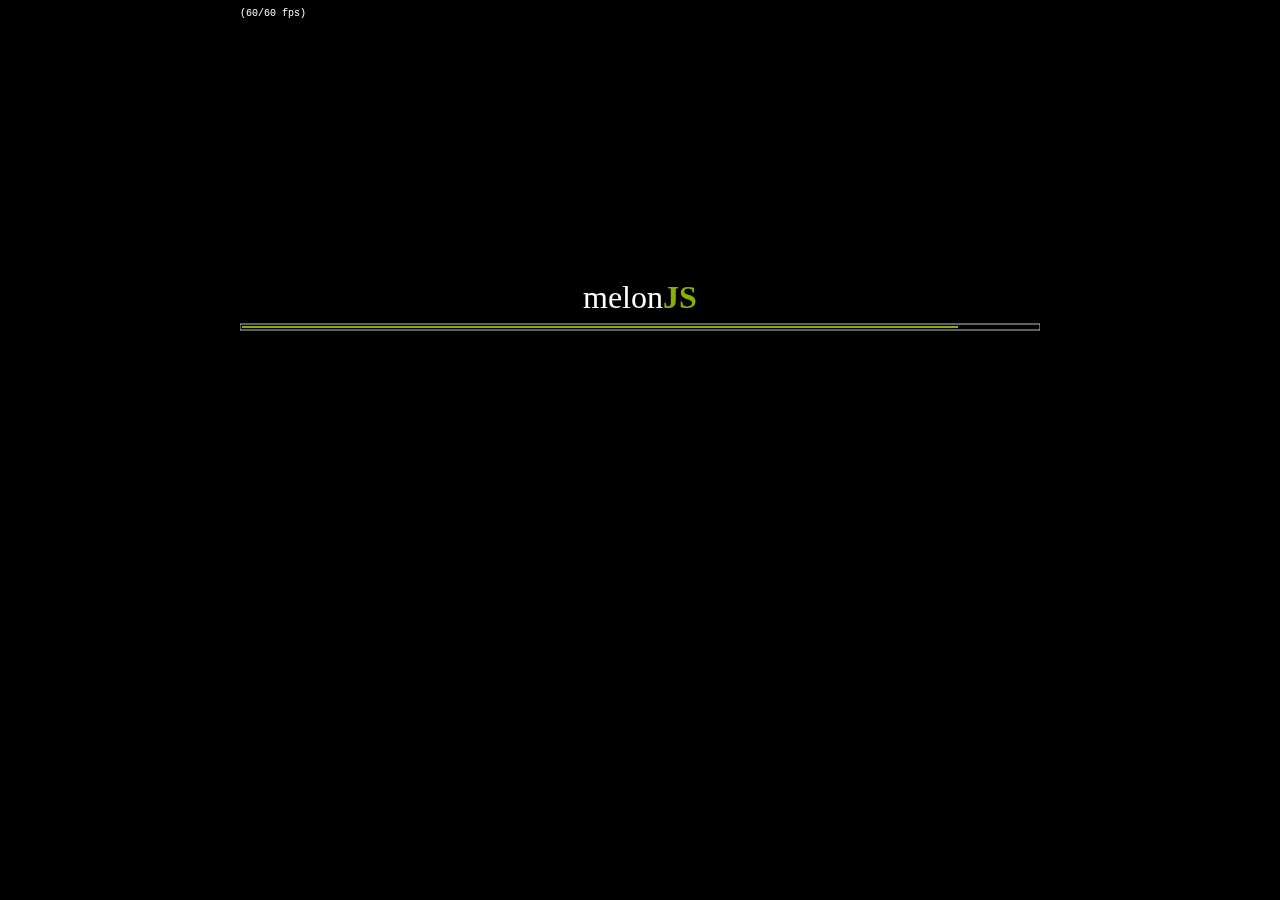
==== index.html @ e62df4d5 "Initial Commit." ====
<!DOCTYPE html>
<html>
	<head>
		
	</head>
	<body bgcolor="black">
		<center>
			<div id="jsapp">
				<font color="#FFFFFF", style="position: absolute; font-size: 10px; font-family: Courier New">
					<span id="framecounter">(0/0)</span>
				</font>
				<script type="text/javascript" src="lib/melonJS-0.9.6-min.js"></script>
				<script type="text/javascript" src="entities.js"></script>
				<script type="text/javascript" src="main.js"></script>
			</div>
		</center>
	</body>
</html>
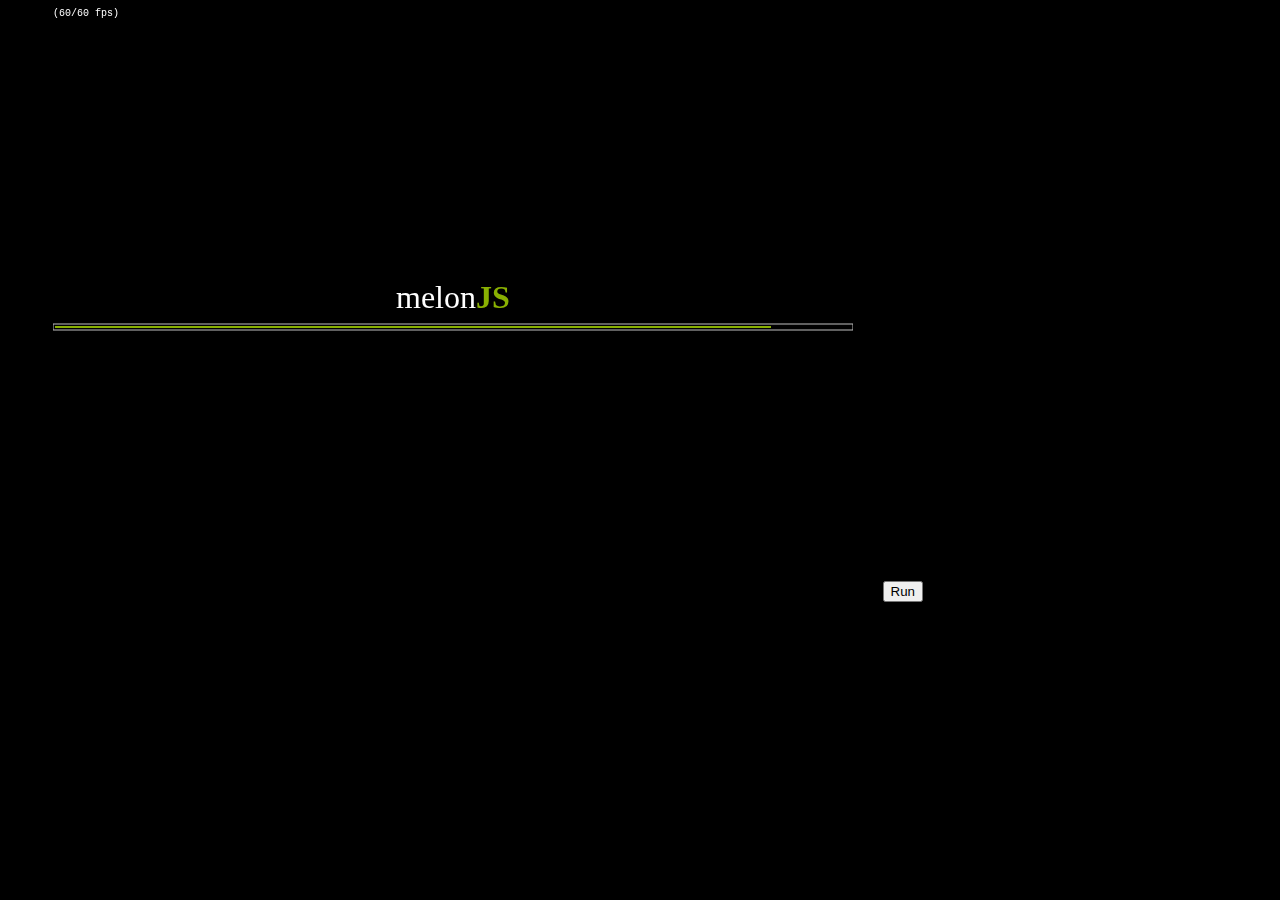
==== commit 7d925d81: "Add code editor" ====
--- a/index.html
+++ b/index.html
@@ -1,11 +1,28 @@
 <!DOCTYPE html>
 <html>
-	<head>
+<head>
+  <meta charset="UTF-8">
+  <meta http-equiv="X-UA-Compatible" content="IE=edge,chrome=1">
+  <title>Scripter</title>
+  <style type="text/css" media="screen">
+    body {
+        overflow: hidden;
+    }
+    
+    #editor { 
+        margin: 0;
+        position: absolute;
+        top: 0;
+        bottom: 0;
+        left: 810px;
+        right: 0;
+    }
+  </style>
 		
-	</head>
-	<body bgcolor="black">
+</head>
+	<body bgcolor="black" style="position: absolute; left: 45px;">
 		<center>
-			<div id="jsapp">
+			<div id="jsapp" style="left:10px">
 				<font color="#FFFFFF", style="position: absolute; font-size: 10px; font-family: Courier New">
 					<span id="framecounter">(0/0)</span>
 				</font>
@@ -14,5 +31,46 @@
 				<script type="text/javascript" src="main.js"></script>
 			</div>
 		</center>
+<pre id="editor" style="width:400px;height:560px">
+</pre>
+<input type="button" value="Run" onClick="script()" style="position: absolute;right:-70px;bottom: 10px"/>
+    
+<script src="src-noconflict/ace.js" type="text/javascript" charset="utf-8"></script>
+<script>
+     var VAR = {
+    myvalue: 0,
+    c: 0,
+    doublejump: 0,
+    block: false
+            };
+    var editor = ace.edit("editor");
+    editor.setTheme("ace/theme/monkai");
+    editor.getSession().setMode("ace/mode/javascript");
+     function script(){
+     //alert(editor.session.getValue());
+    eval(editor.session.getValue());
+    }
+/* polluted source code :vg*/
+function walk(n){
+  VAR.myvalue=10;
+  VAR.block = true;
+  setTimeout(function () {
+      VAR.myvalue=0;
+      VAR.block = false;
+    }, n*1000);
+}
+function jump(direction){ /* 'l' or 'r' or 'u' */
+    VAR.c = direction;
+    console.log("you want me to jump");
+}
+/* Yes, I know and I'm sorry. :vg*/
+function doublejump(){
+    jump();
+    doublejump = 1;
+    
+}
+ 
+</script>
+
 	</body>
-</html>+</html>
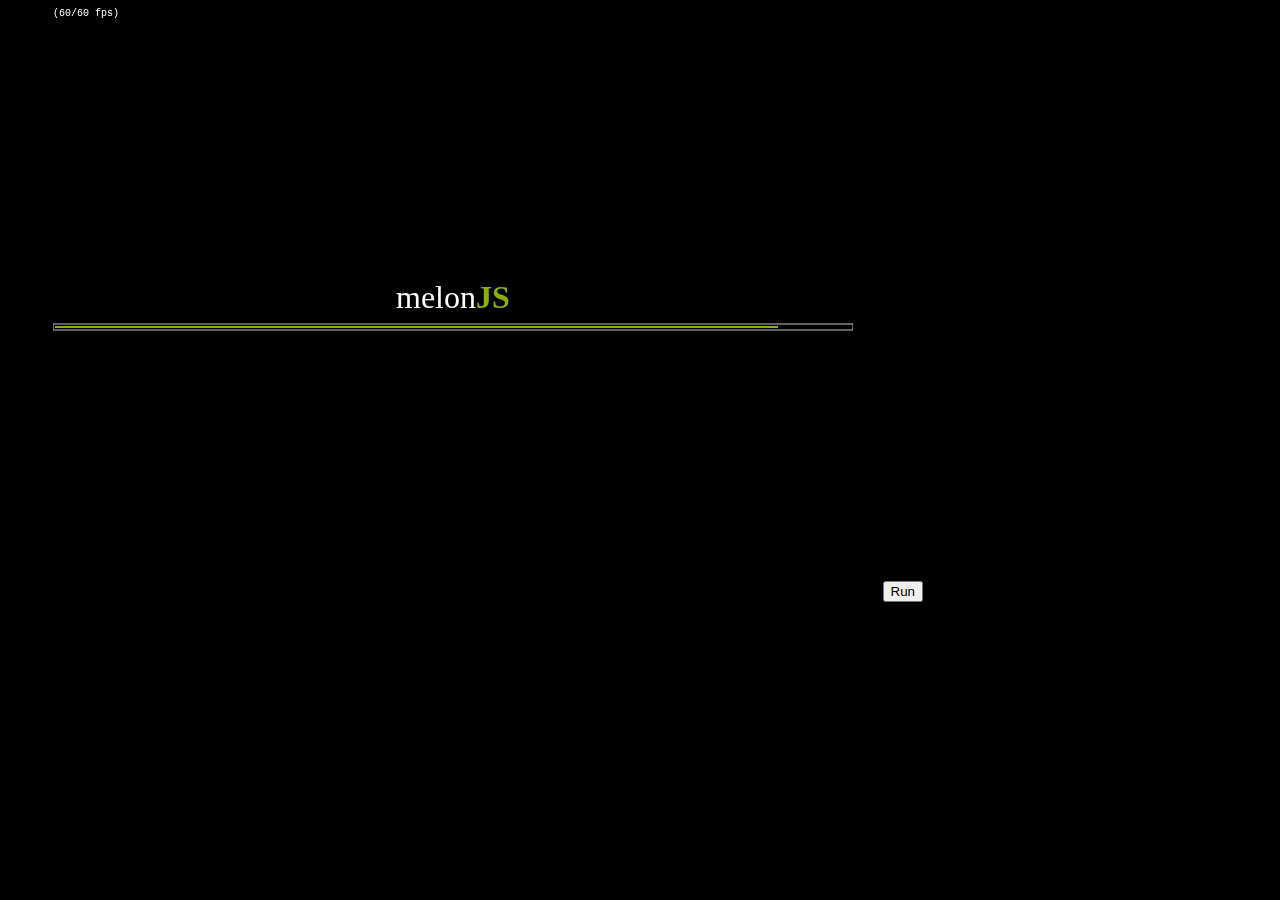
==== commit fab7a3c8: "Change gravity, higher jumps" ====
--- a/index.html
+++ b/index.html
@@ -48,7 +48,7 @@
     editor.getSession().setMode("ace/mode/javascript");
      function script(){
      //alert(editor.session.getValue());
-    eval(editor.session.getValue());
+    eval(editor.getSession().getValue());
     }
 /* polluted source code :vg*/
 function walk(n){
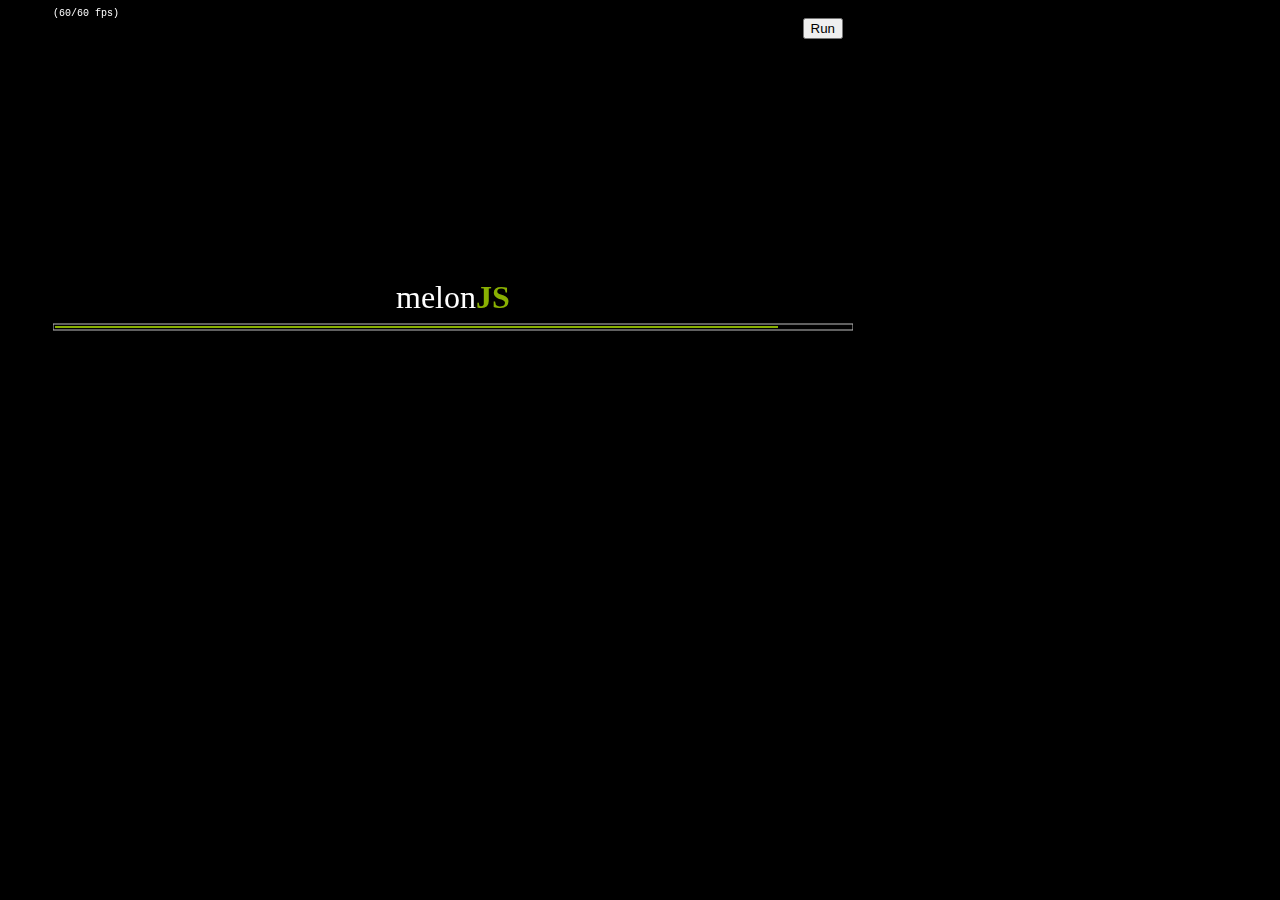
==== commit e2ad36c6: "Implement queues for concurrent calls to walk()" ====
--- a/index.html
+++ b/index.html
@@ -33,13 +33,13 @@
 		</center>
 <pre id="editor" style="width:400px;height:560px">
 </pre>
-<input type="button" value="Run" onClick="script()" style="position: absolute;right:-70px;bottom: 10px"/>
-    
+<input type="button" value="Run" onClick="script()" style="position: absolute;right:10px;top: 10px"/>
+
 <script src="src-noconflict/ace.js" type="text/javascript" charset="utf-8"></script>
 <script>
      var VAR = {
     myvalue: 0,
-    c: 0,
+    
     doublejump: 0,
     block: false
             };
@@ -51,19 +51,54 @@
     eval(editor.getSession().getValue());
     }
 /* polluted source code :vg*/
-function walk(n){
-  VAR.myvalue=10;
+
+/* walkqueue, concurrent for multiple consecutive calls */
+var walkqueue = [];
+function walk(){       /* THIS NOW WORKS */
+  player = me.game.getEntityByName("mainPlayer")[0];
+  /* Amazing code follows. *
+   * Queue implemented, move by 60px for each call. *
+   * Not clearing queues. This was fun. *
+   */
+  walkqueue.push(function(){
+                    player.doWalk(false);
+                    setInterval(function() {
+                        if(player.pos.x - currentPosX > 60){
+                            player.vel.x = 0;
+                        }
+                    }, 20);
+                 });
+
+  if(walkqueue.length > 0){
+    executeQueue = setInterval(function(){
+                                   if(walkqueue.length > 0 && player.vel.x == 0){
+                                       currentPosX = player.pos.x; 
+                                       (walkqueue.shift())();
+                                   }
+                               }, 20);
+  }
+  else{
+  console.log("clear");
+    window.clearInterval(executeQueue);
+    currentPosX = player.pos.x;
+  }
+  
+  
+  /*
+  
+  VAR.myvalue=10;   // NOT HOW THINGS ARE DONE. :vg
   VAR.block = true;
   setTimeout(function () {
       VAR.myvalue=0;
       VAR.block = false;
     }, n*1000);
+    */
 }
 function jump(direction){ /* 'l' or 'r' or 'u' */
     VAR.c = direction;
     console.log("you want me to jump");
 }
-/* Yes, I know and I'm sorry. :vg*/
+/* Yes, I know and I'm sorry. :vg*//* not needed anymore */
 function doublejump(){
     jump();
     doublejump = 1;
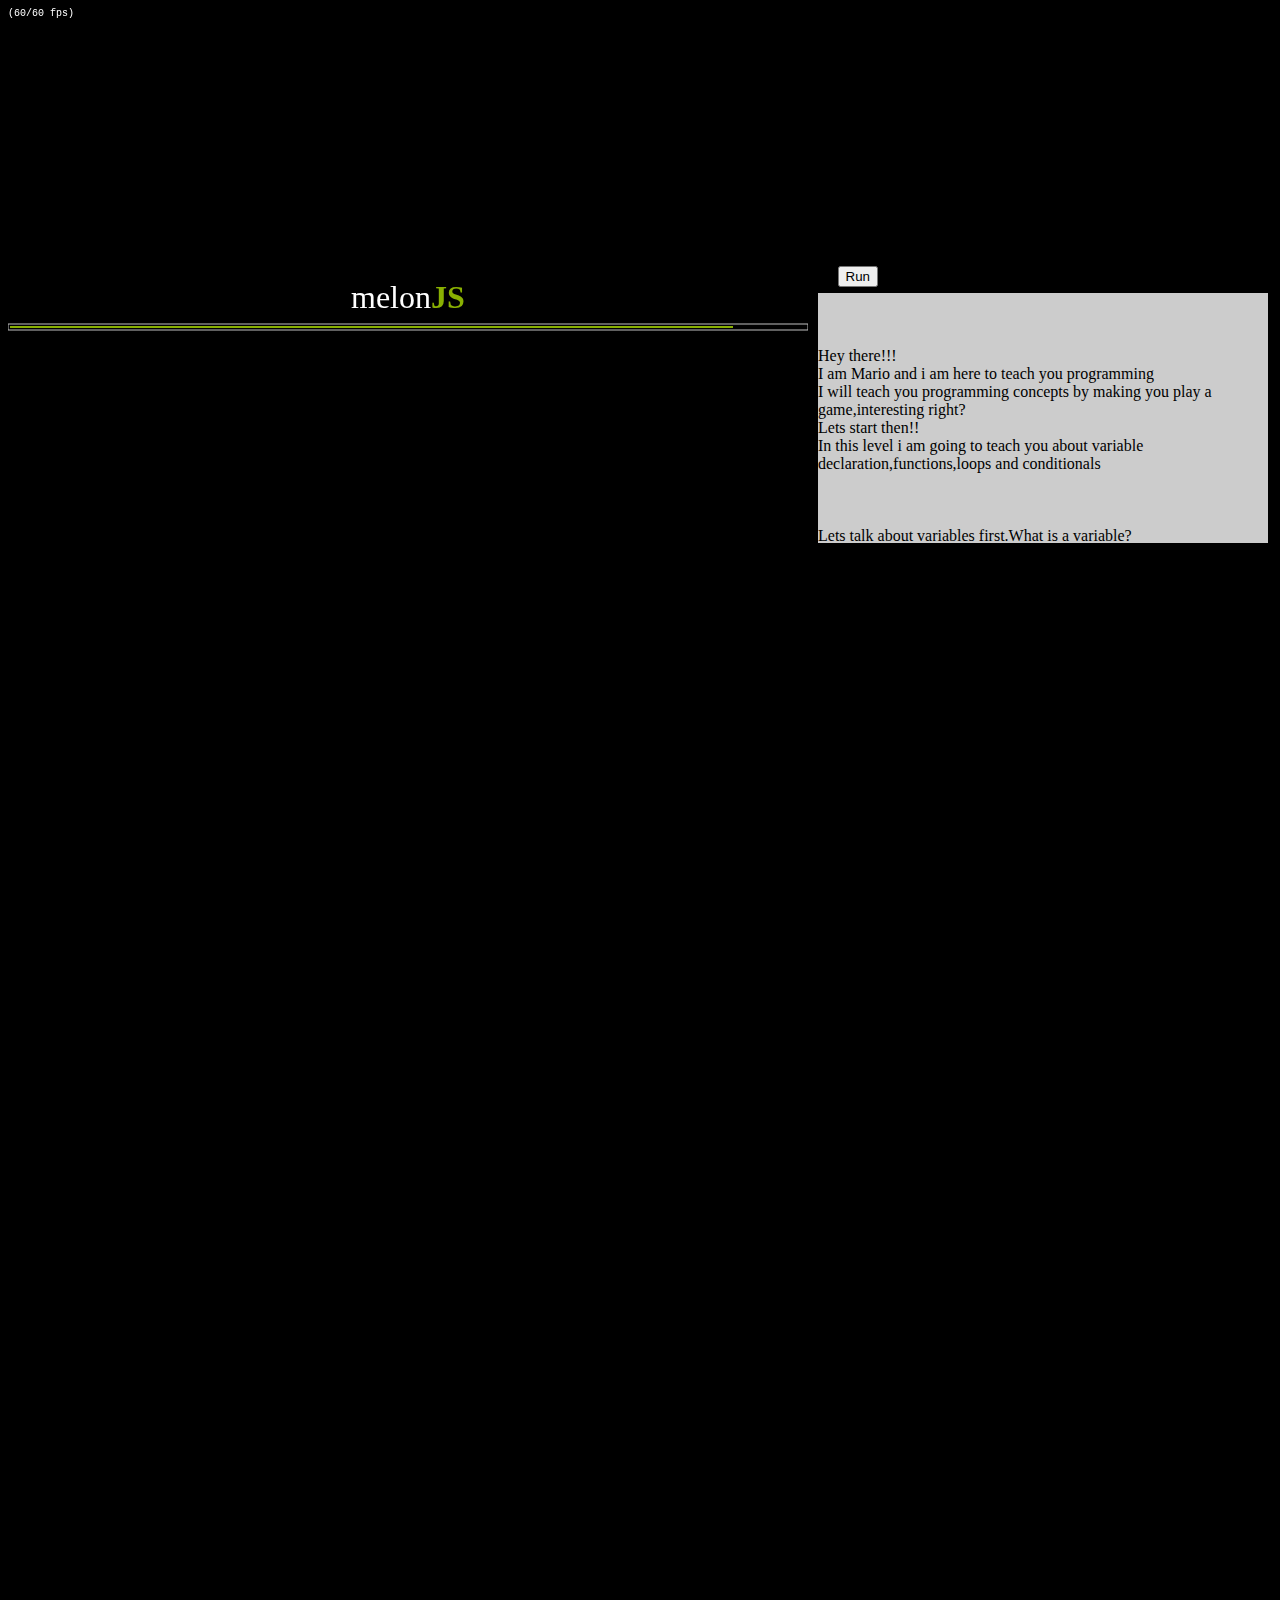
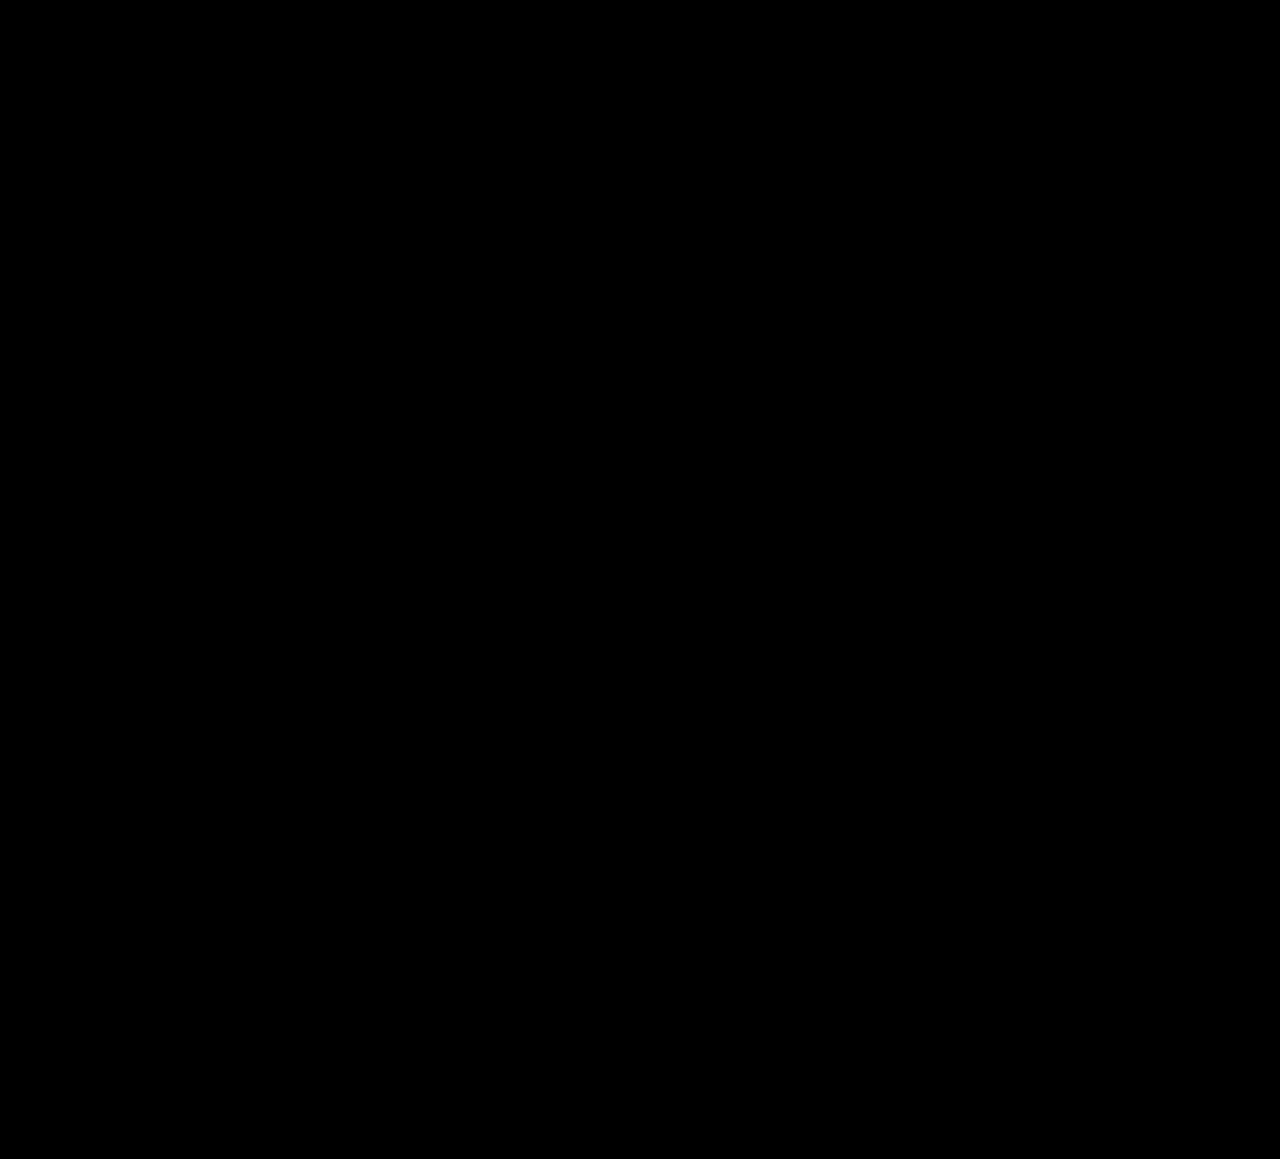
==== commit 0f820e50: "Add tutorial" ====
--- a/index.html
+++ b/index.html
@@ -4,6 +4,16 @@
   <meta charset="UTF-8">
   <meta http-equiv="X-UA-Compatible" content="IE=edge,chrome=1">
   <title>Scripter</title>
+  <link type="text/css" rel="stylesheet" href="css/rhinoslider-1.05.css" />
+		<script type="text/javascript" src="http://ajax.googleapis.com/ajax/libs/jquery/1.7/jquery.min.js"></script>
+		<script type="text/javascript" src="js/rhinoslider-1.05.min.js"></script>
+		<script type="text/javascript" src="js/mousewheel.js"></script>
+		<script type="text/javascript" src="js/easing.js"></script>
+		<script type="text/javascript">
+			$(document).ready(function(){
+				$('#slider').rhinoslider();
+			});
+		</script>
   <style type="text/css" media="screen">
     body {
         overflow: hidden;
@@ -17,29 +27,77 @@
         left: 810px;
         right: 0;
     }
+    #slider {
+	    width:450px;
+	    height:250px;
+				
+	    /*IE bugfix*/
+	    padding:0;
+	    margin:0;
+	 }
+			
+	#slider li { list-style:none; }
+			
+	#page {
+		width:450px;
+		margin:50px auto;
+	       }
   </style>
 		
 </head>
-	<body bgcolor="black" style="position: absolute; left: 45px;">
-		<center>
-			<div id="jsapp" style="left:10px">
-				<font color="#FFFFFF", style="position: absolute; font-size: 10px; font-family: Courier New">
-					<span id="framecounter">(0/0)</span>
-				</font>
-				<script type="text/javascript" src="lib/melonJS-0.9.6-min.js"></script>
-				<script type="text/javascript" src="entities.js"></script>
-				<script type="text/javascript" src="main.js"></script>
-			</div>
-		</center>
-<pre id="editor" style="width:400px;height:560px">
+	<body bgcolor="black" style="position: absolute; left: 0px;">
+                <center>
+                        <div id="jsapp" style="left:10px">
+                                <font color="#FFFFFF", style="position: absolute; font-size: 10px; font-family: Courier New">
+                                        <span id="framecounter">(0/0)</span>
+                                </font>
+                                <script type="text/javascript" src="lib/melonJS-0.9.6-min.js"></script>
+                                <script type="text/javascript" src="entities.js"></script>
+                                <script type="text/javascript" src="main.js"></script>
+                        </div>
+                </center>
+<pre id="editor" style="width:450px;height:250px">
 </pre>
-<input type="button" value="Run" onClick="script()" style="position: absolute;right:10px;top: 10px"/>
+<input type="button" value="Run" onClick="script()" style="position: absolute;right:-70px;bottom: 325px"/>
+<div id="page" style="position:absolute;background:#ccc;top:235px;left:810px;width:450px;">
+			<ul id="slider">
+<li><br><br><br>Hey there!!!<br>I am Mario and i am here to teach you programming<br>I will teach you programming concepts by making you play a game,interesting right?<br>Lets start then!!<br>In this level i am going to teach you about variable declaration,functions,loops and conditionals</li>
 
+<li><br><br><br>Lets talk about variables first.What is a variable?<br>A variable is the name for a place in the computer's memory where you store some data.Confused? Let me explain in a simple way<br>Imagine a very large warehouse with lots of storage bays, tables, shelves, special rooms etc. These are all places where you can store something. Lets imagine we have a crate of apples in the warehouse. Where exactly is it located?</li>
+
+<li><br><br><br>We wouldn't say that it is stored 31' 2" from the west wall and 27' 8" from the north wall. In programming terms we also wouldn't say that my total salary paid this year is stored in four bytes starting at location 123,476,542,732 in RAM.<br>The computer will place variables in different locations each time our program is run. However our program knows exactly where the data is located. We do this by creating a variable to refer to it and then let the compiler handle all the messy details about where it is actually located.</li>
+
+<li><br><br><br>Now lets create our first variable.<br>var i=2;<br>Here we are creating a varible i and storing the value 2 in it.Why did i use a semi colon in the end? Here each statement terminates with a semi colon.<br>Now we have successfully initialized a variable and stored a value in it.In the coming part you will learn about how to use these variables</li>
+				
+<li><br><br><br>Lets talk about conditionals now<br>Conditionals are expressions that evaluate to either true or false. They are mostly used to determine Program Flow through if statements and while loops.<br>Often a computer program must make choices on which way to proceed, e.g., if the ball is in bounds, do one thing, else, do something different... if the all data has been processed, end the program, else continue to the next data item... while the player has lives left continue the game etc<br>These "things" are called Conditions. Usually this is in the form of a mathematical statment using equals, less-than, or greater-than.</li>
+
+<li><br><br><br>Lets see with an example<br>var i=2;<br>if(i==1){<br>i=i+1;<br>}<br>else{<br>i=i-1;<br>}<br>Here we are assigning value 2 to a variable i and then checking whether the value of i is 1 or not.It is is one we are adding 1 to the i value and substracting 1 if it is not</li>
+
+<li><br><br><br>What are functions in programming?<br>Functions are "self contained" modules of code that accomplish a specific task.Once a function is written, it can be used over and over and over again. When a function is "called" the program "leaves" the current section of code and begins to execute the first line inside the function.In case of inbuilt functions mostly we don't care how a function does it.We should know what is supposed to go into them, and what is supposed to come out of them.</li>
+
+<li><br><br><br>Now lets see what loop's are<br>Loops allows us to repeat a single (or several) lines of code over and over again. This allows us to "write once" and then "execute many times".Lets see with an example<br>var i=5;<br>while(i>0){<br>i=i-1; //Decreasing the value of i by one<br>}</li>
+
+<li><br><br><br>In this example we were declaring a variable i by giving value 5 to it.Then "while(i>0)" checks whether the value of i os grater than zero or it,if it is greater than zero then the statement "i=i-1" inside the brackets gets executed and value of i is decreased.Then again "while(i>0)" gets executed and this loop keeps on running until i becomes zero<br>The statement which starts with "//" is called a comment.We write comments in between the code to make it more understanble.Comments are ignored by the compiler</li>
+
+<li><br><br><br>Now you are ready to play this level of the game.I will now teach you how to control the character<br>var i = 3;<br>
+while(i > 0){<br>
+    walk();         // walk i = 3 steps forward because it is executed "i" times <br>
+    if(i == 2){<br>
+        jump();     // jump when i becomes 2 <br>
+             }<br>
+      i=i-1;<br>
+}<br></li>
+<li><li><br><br><br>Now lets try to understand what is written in the code.You are seeing the statements "walk()" and "jump()" for the first time.walk and jump are the internal functions which make the character walk and jump respectively."walk()" This is how we call the jump function.Each time "walk" function is called the character moves one step ahead and each time "jump" function is called the character jumps once<br>So,in the code written above character walks two steps ahead then jumps once and then walks one more ste ahead.</li>
+
+<li><li><br><br><br><br>Now,for completing this level you have write a short script to move the character to the end of the map by avoiding the obstacles in between.The map is 25 steps long and the pothole is after two steps.Dont forget to collect the key!!<br>Happy Coding and All the Best!!</li>
+			</ul>
+</div>
+    
 <script src="src-noconflict/ace.js" type="text/javascript" charset="utf-8"></script>
 <script>
      var VAR = {
     myvalue: 0,
-    
+    c: 0,
     doublejump: 0,
     block: false
             };
@@ -48,62 +106,33 @@
     editor.getSession().setMode("ace/mode/javascript");
      function script(){
      //alert(editor.session.getValue());
-    eval(editor.getSession().getValue());
+    eval(editor.session.getValue());
     }
 /* polluted source code :vg*/
-
-/* walkqueue, concurrent for multiple consecutive calls */
-var walkqueue = [];
-function walk(){       /* THIS NOW WORKS */
-  player = me.game.getEntityByName("mainPlayer")[0];
-  /* Amazing code follows. *
-   * Queue implemented, move by 60px for each call. *
-   * Not clearing queues. This was fun. *
-   */
-  walkqueue.push(function(){
-                    player.doWalk(false);
-                    setInterval(function() {
-                        if(player.pos.x - currentPosX > 60){
-                            player.vel.x = 0;
-                        }
-                    }, 20);
-                 });
-
-  if(walkqueue.length > 0){
-    executeQueue = setInterval(function(){
-                                   if(walkqueue.length > 0 && player.vel.x == 0){
-                                       currentPosX = player.pos.x; 
-                                       (walkqueue.shift())();
-                                   }
-                               }, 20);
-  }
-  else{
-  console.log("clear");
-    window.clearInterval(executeQueue);
-    currentPosX = player.pos.x;
-  }
-  
-  
-  /*
-  
-  VAR.myvalue=10;   // NOT HOW THINGS ARE DONE. :vg
+function walk(n){
+  VAR.myvalue=10;
   VAR.block = true;
   setTimeout(function () {
       VAR.myvalue=0;
       VAR.block = false;
     }, n*1000);
-    */
 }
 function jump(direction){ /* 'l' or 'r' or 'u' */
     VAR.c = direction;
     console.log("you want me to jump");
 }
-/* Yes, I know and I'm sorry. :vg*//* not needed anymore */
+/* Yes, I know and I'm sorry. :vg*/
 function doublejump(){
     jump();
     doublejump = 1;
     
 }
+
+function Redirect()
+{
+    window.location="newgame.html";
+}
+
  
 </script>
 
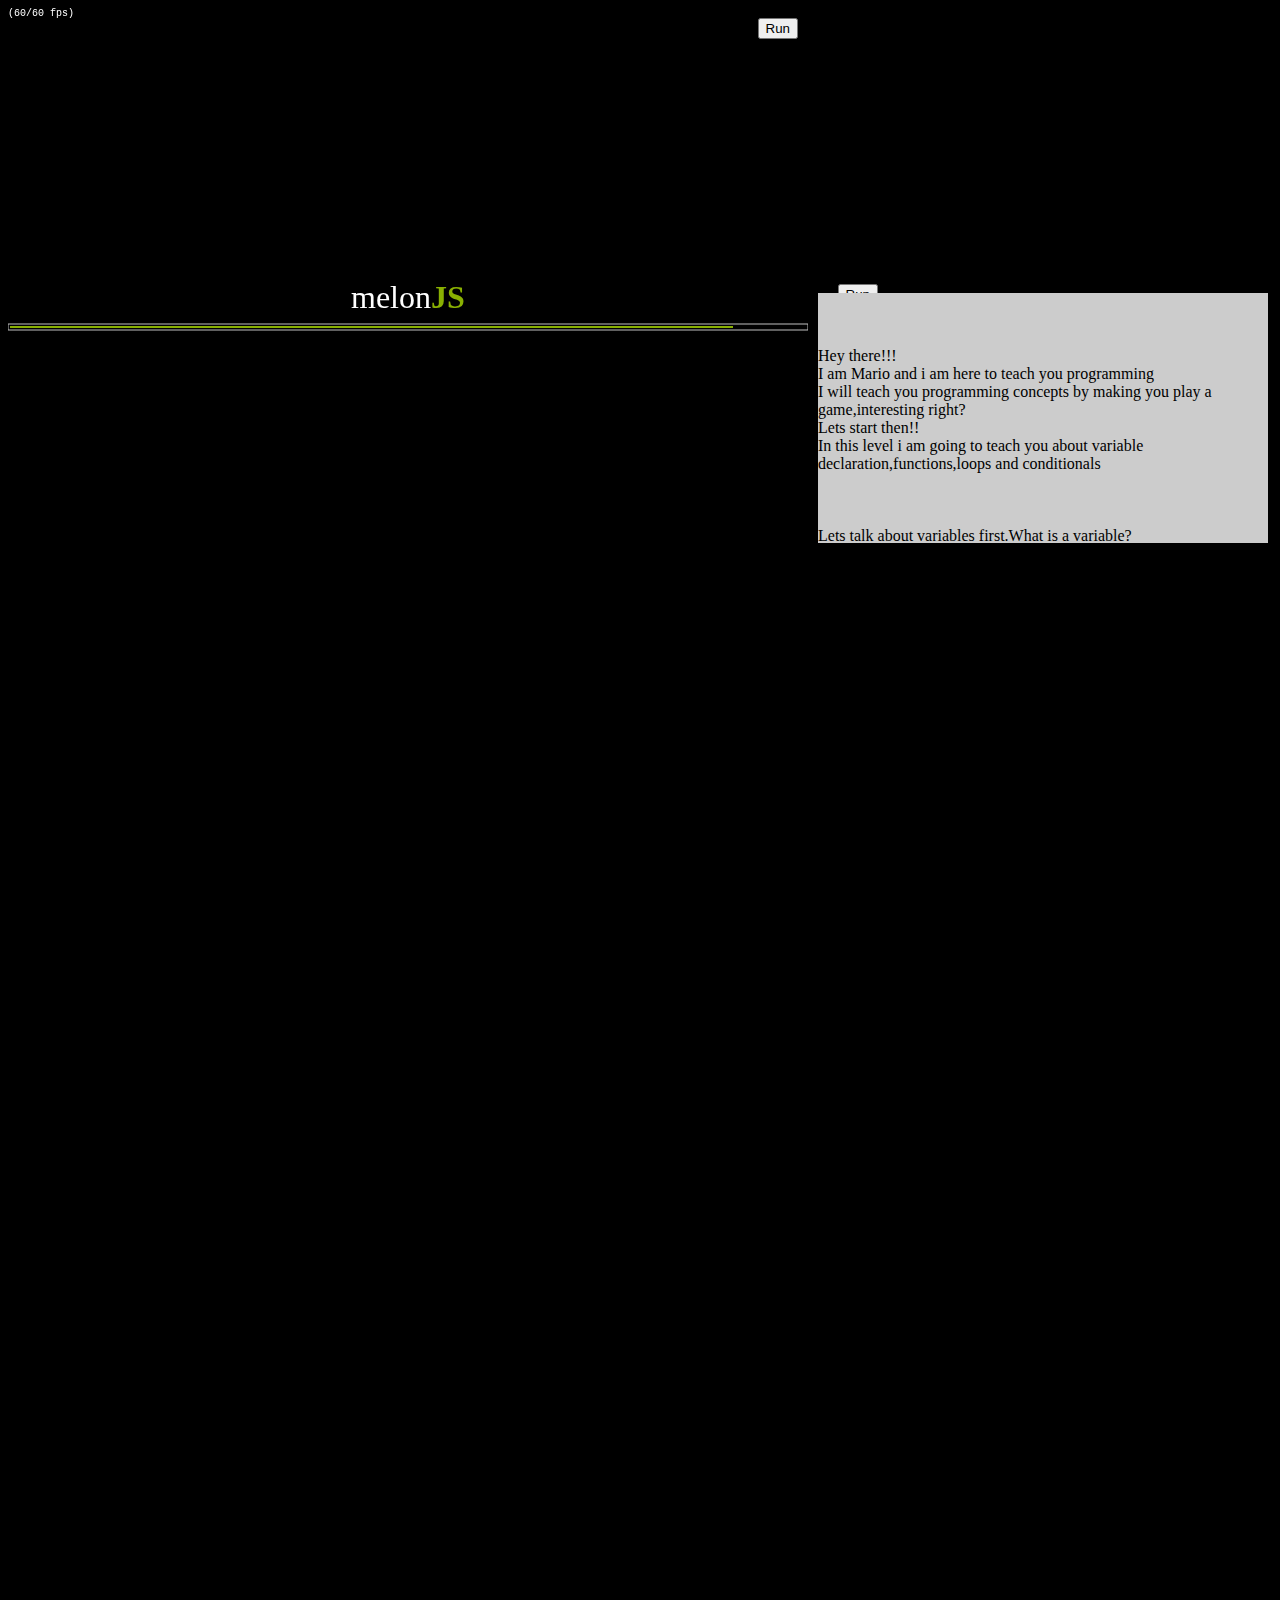
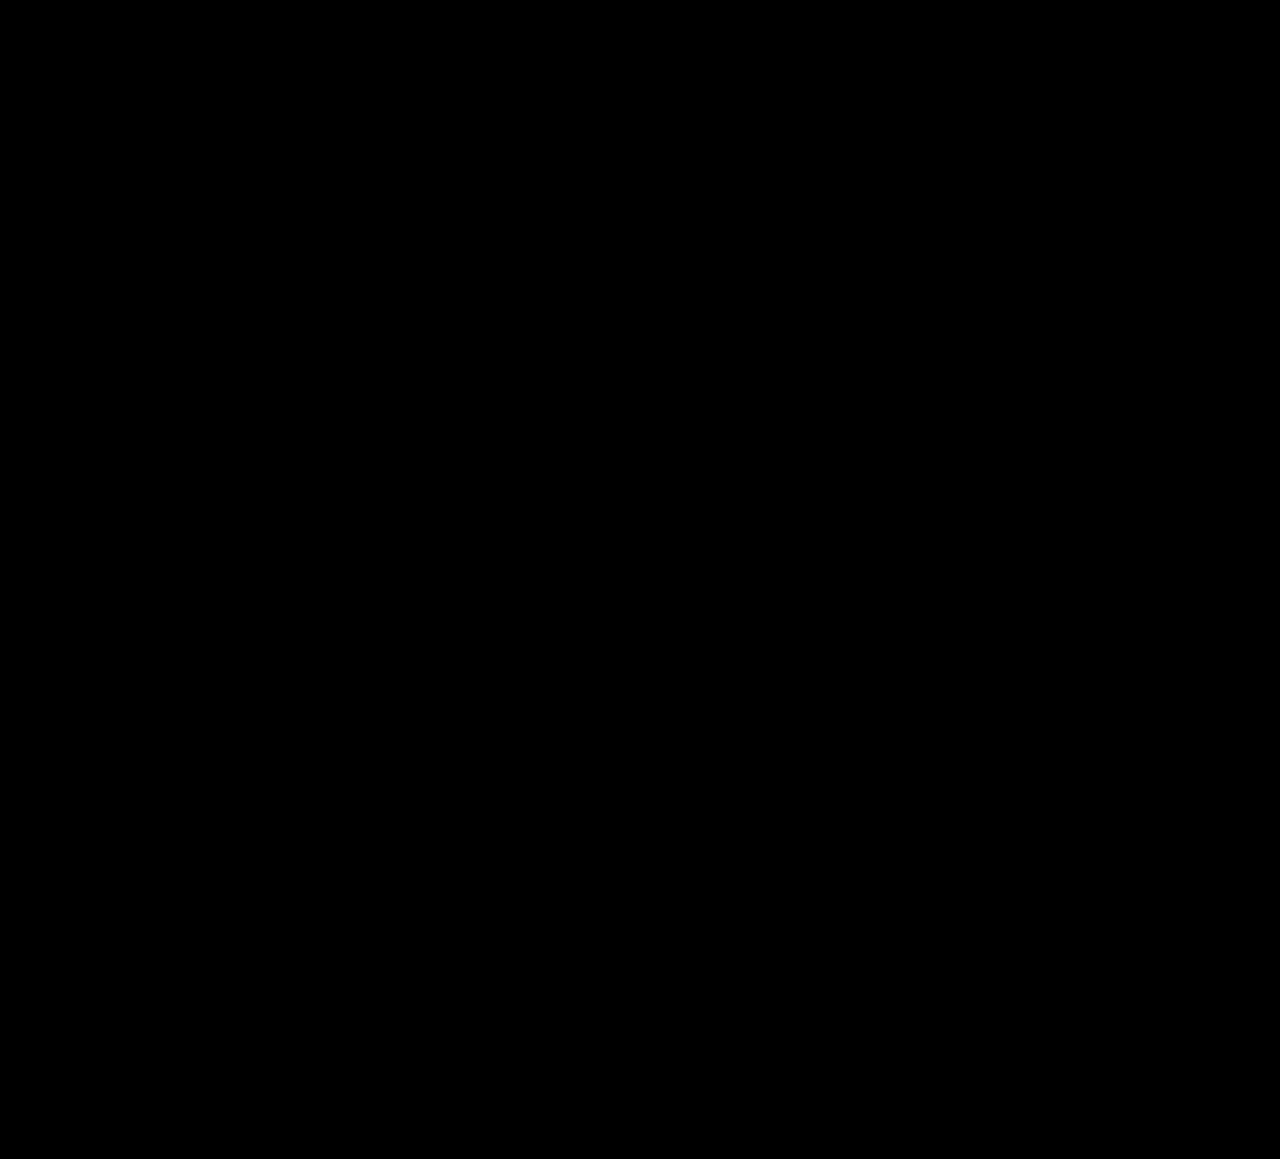
==== commit bb4d546d: "Add slider; Merge branch 'slider'" ====
--- a/index.html
+++ b/index.html
@@ -58,6 +58,10 @@
                 </center>
 <pre id="editor" style="width:450px;height:250px">
 </pre>
+
+<input type="button" value="Run" onClick="script()" style="position: absolute;right:10px;top: 10px"/>
+
+=======
 <input type="button" value="Run" onClick="script()" style="position: absolute;right:-70px;bottom: 325px"/>
 <div id="page" style="position:absolute;background:#ccc;top:235px;left:810px;width:450px;">
 			<ul id="slider">
@@ -93,11 +97,12 @@
 			</ul>
 </div>
     
+
 <script src="src-noconflict/ace.js" type="text/javascript" charset="utf-8"></script>
 <script>
      var VAR = {
     myvalue: 0,
-    c: 0,
+    
     doublejump: 0,
     block: false
             };
@@ -106,22 +111,60 @@
     editor.getSession().setMode("ace/mode/javascript");
      function script(){
      //alert(editor.session.getValue());
-    eval(editor.session.getValue());
+    eval(editor.getSession().getValue());
     }
 /* polluted source code :vg*/
-function walk(n){
-  VAR.myvalue=10;
+
+/* walkqueue, concurrent for multiple consecutive calls */
+var walkqueue = [];
+function walk(){       /* THIS NOW WORKS */
+  player = me.game.getEntityByName("mainPlayer")[0];
+  /* Amazing code follows. *
+   * Queue implemented, move by 60px for each call. *
+   * Not clearing queues. This was fun. *
+   */
+   console.log("walknow");
+   
+   
+  walkqueue.push(function(){
+                    player.doWalk(false);
+                    setInterval(function() {
+                        if(player.pos.x - currentPosX > 60){
+                            player.vel.x = 0;
+                        }
+                    }, 20);
+                 });
+
+  if(walkqueue.length > 0){
+    executeQueue = setInterval(function(){
+                                   if(walkqueue.length > 0 && player.vel.x == 0){
+                                       currentPosX = player.pos.x; 
+                                       (walkqueue.shift())();
+                                   }
+                               }, 20);
+  }
+  else{
+  console.log("clear");
+    window.clearInterval(executeQueue);
+    currentPosX = player.pos.x;
+  }
+  
+  
+  /*
+  
+  VAR.myvalue=10;   // NOT HOW THINGS ARE DONE. :vg
   VAR.block = true;
   setTimeout(function () {
       VAR.myvalue=0;
       VAR.block = false;
     }, n*1000);
+    */
 }
 function jump(direction){ /* 'l' or 'r' or 'u' */
     VAR.c = direction;
     console.log("you want me to jump");
 }
-/* Yes, I know and I'm sorry. :vg*/
+/* Yes, I know and I'm sorry. :vg*//* not needed anymore */
 function doublejump(){
     jump();
     doublejump = 1;
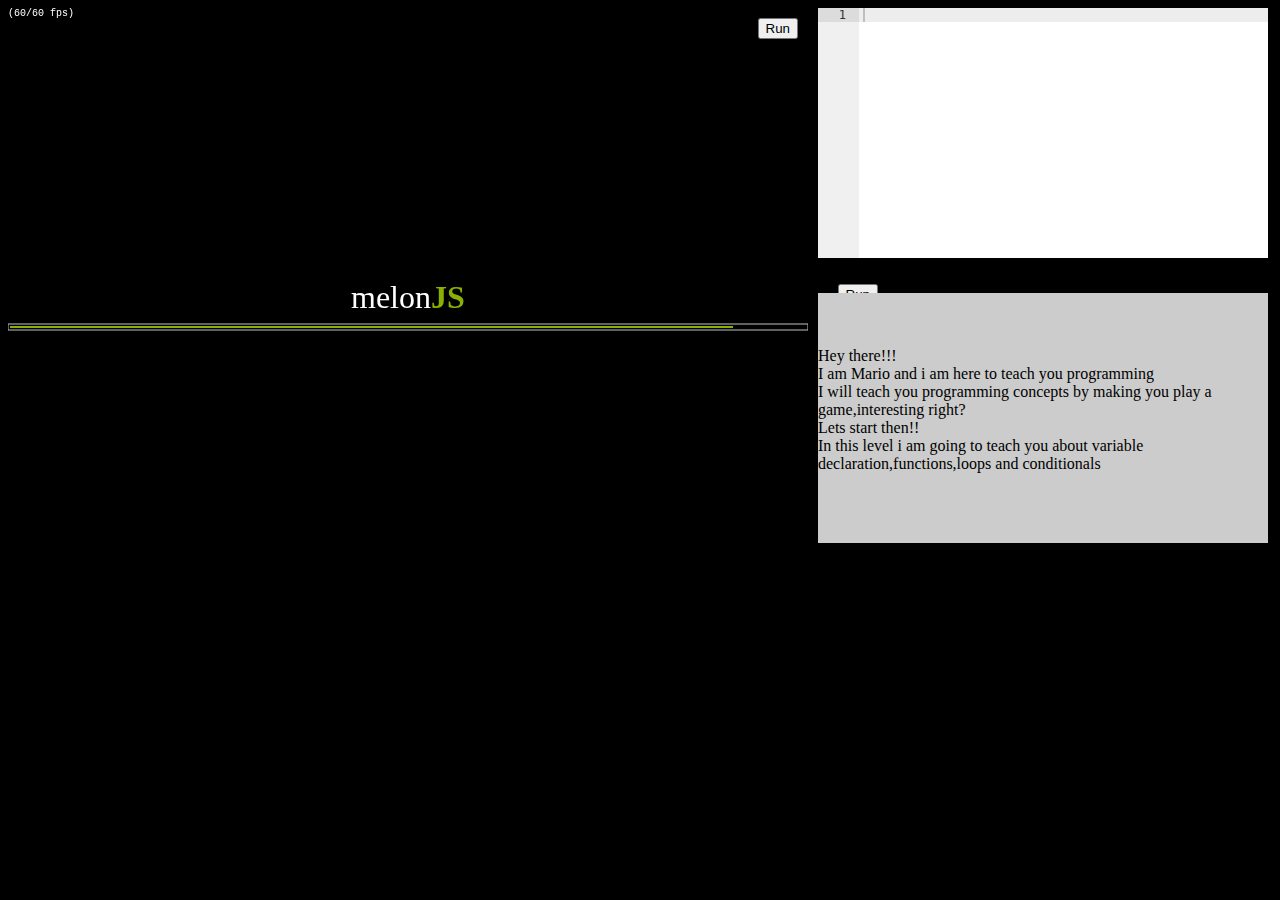
==== commit bd3acfa9: "non concurrent jump() written" ====
--- a/index.html
+++ b/index.html
@@ -100,23 +100,71 @@
 
 <script src="src-noconflict/ace.js" type="text/javascript" charset="utf-8"></script>
 <script>
-     var VAR = {
-    myvalue: 0,
+var walkqueue = [];
+var walking = false;
+var jumpedyet = false;
+var VAR = {
+   myvalue: 0,
     
     doublejump: 0,
     block: false
             };
-    var editor = ace.edit("editor");
-    editor.setTheme("ace/theme/monkai");
-    editor.getSession().setMode("ace/mode/javascript");
-     function script(){
+var editor = ace.edit("editor");
+editor.setTheme("ace/theme/monkai");
+editor.getSession().setMode("ace/mode/javascript");
+function script(){
      //alert(editor.session.getValue());
+     walking = true;
+     jumpedyet = false;
     eval(editor.getSession().getValue());
     }
 /* polluted source code :vg*/
 
 /* walkqueue, concurrent for multiple consecutive calls */
-var walkqueue = [];
+
+var runqueue = [];
+/* jump */
+function jump(){
+    player = me.game.getEntityByName("mainPlayer")[0];
+    
+    //stop();
+    
+    //if(walkqueue.length == 0){
+        walk();
+        player.doJump();
+        console.log("jump" + player.vel.x);
+      //  }
+    //player.doWalk(false);
+    /*if(walkqueue.length > 0){
+        setInterval(function(){
+                    player.
+        })
+    }*/
+    /*if(walkqueue.length == 0){*/
+    /*jumpExec = setInterval(function(){
+                if(!walking && !jumpedyet){
+                    //stop();
+                    player.vel.x += 30;
+                    player.doJump();
+                    setTimeout(function(){player.vel.x = 0; jumpedyet = true; console.log("landed");}, 800);
+                    
+                }
+        }, 100);
+     if(jumpedyet){
+        clearInterval(jumpExec);
+        console.log("jump clear");
+        //walking = true;
+     }
+   //  jumpedyet = false;
+    /*}*/
+}
+
+function stop(){
+    player = me.game.getEntityByName("mainPlayer")[0];
+    walkqueue = [];
+    //player.vel.x = 0;
+}
+
 function walk(){       /* THIS NOW WORKS */
   player = me.game.getEntityByName("mainPlayer")[0];
   /* Amazing code follows. *
@@ -131,6 +179,7 @@
                     setInterval(function() {
                         if(player.pos.x - currentPosX > 60){
                             player.vel.x = 0;
+                            walking = false;
                         }
                     }, 20);
                  });
@@ -140,6 +189,7 @@
                                    if(walkqueue.length > 0 && player.vel.x == 0){
                                        currentPosX = player.pos.x; 
                                        (walkqueue.shift())();
+                                       walking = true;
                                    }
                                }, 20);
   }
@@ -160,10 +210,11 @@
     }, n*1000);
     */
 }
-function jump(direction){ /* 'l' or 'r' or 'u' */
+/*
+function jump(direction){ /* 'l' or 'r' or 'u' *//*
     VAR.c = direction;
     console.log("you want me to jump");
-}
+}*/
 /* Yes, I know and I'm sorry. :vg*//* not needed anymore */
 function doublejump(){
     jump();
--- a/css/rhinoslider-1.05.css
+++ b/css/rhinoslider-1.05.css
@@ -0,0 +1,123 @@
+/**
+  * Rhinoslider 1.05
+  * http://rhinoslider.com/
+  *
+  * Copyright 2013: Sebastian Pontow, Rene Maas (http://renemaas.de/)
+  * Dual licensed under the MIT or GPL Version 2 licenses.
+  * http://rhinoslider.com/license/
+  */
+.rhino-btn {
+	background:url(../img/rhinoslider-sprite.png) 0 0 no-repeat;
+	z-index:10;
+	width:56px;
+	height:53px;
+	display:block;
+	text-indent:-999%;
+	-webkit-user-select:none;
+	-moz-user-select:none;
+	user-select:none;
+}
+
+.rhino-prev, .rhino-next { bottom:-4px; }
+
+.rhino-prev {
+	left:-6px;
+	background-position:-168px 0;
+}
+
+.rhino-next {
+	right:-6px;
+	background-position:-106px 0;
+}
+
+.rhino-prev:hover { background-position:-168px -53px; }
+
+.rhino-next:hover { background-position:-106px -53px; }
+
+.rhino-toggle {
+	top:-4px;
+	left:-6px;
+}
+
+.rhino-play { background-position:0 170; }
+
+.rhino-play:hover { background-position:0 -53px; }
+
+.rhino-pause { background-position:-56px 0; }
+
+.rhino-pause:hover { background-position:-56px -53px; }
+
+.rhino-container { position:relative; }
+
+.rhino-caption {
+	position:absolute;
+	background: #000;
+	display:none;
+	left:0;
+	right:0;
+	top:0;
+	color:#fff;
+	padding:10px;
+	text-align:right;
+	-webkit-user-select:none;
+	-moz-user-select:none;
+	user-select:none;
+}
+
+.rhino-bullets {
+	position: absolute;
+	bottom: -3px;
+	left: 50%;
+	margin:0 0 0 -50px;
+	z-index: 10;
+	background: #fff;
+	padding:0;
+}
+
+.rhino-bullets:before, .rhino-bullets:after {
+	position:absolute;
+	display:block;
+	left:-16px;
+	content:' ';
+	width:16px;
+	height:26px;
+	background:url(../img/rhinoslider-sprite.png) -224px 0 no-repeat;
+}
+
+.rhino-bullets:after {
+	left:auto;
+	right:-16px;
+	background-position: -240px 0;
+}
+
+.rhino-bullets li {
+	float:left;
+	display:inline;
+	margin:0 0;
+}
+
+.rhino-bullets li a.rhino-bullet {
+	display: block;
+	width: 16px;
+	height: 15px;
+	cursor: pointer;
+	background: white;
+	font-size: 10px;
+	text-align: center;
+	padding: 6px 0 5px 0;
+	color: #333;
+	text-decoration:none;
+	-webkit-user-select:none;
+	-moz-user-select:none;
+	user-select:none;
+}
+
+.rhino-bullets li a.rhino-bullet:hover, .rhino-bullets li a.rhino-bullet:focus {
+	color:#999;
+	background:#eee;
+}
+
+.rhino-bullets li a.rhino-bullet.rhino-active-bullet {
+	color:#fff;
+	background:#5cd4e8;
+}
